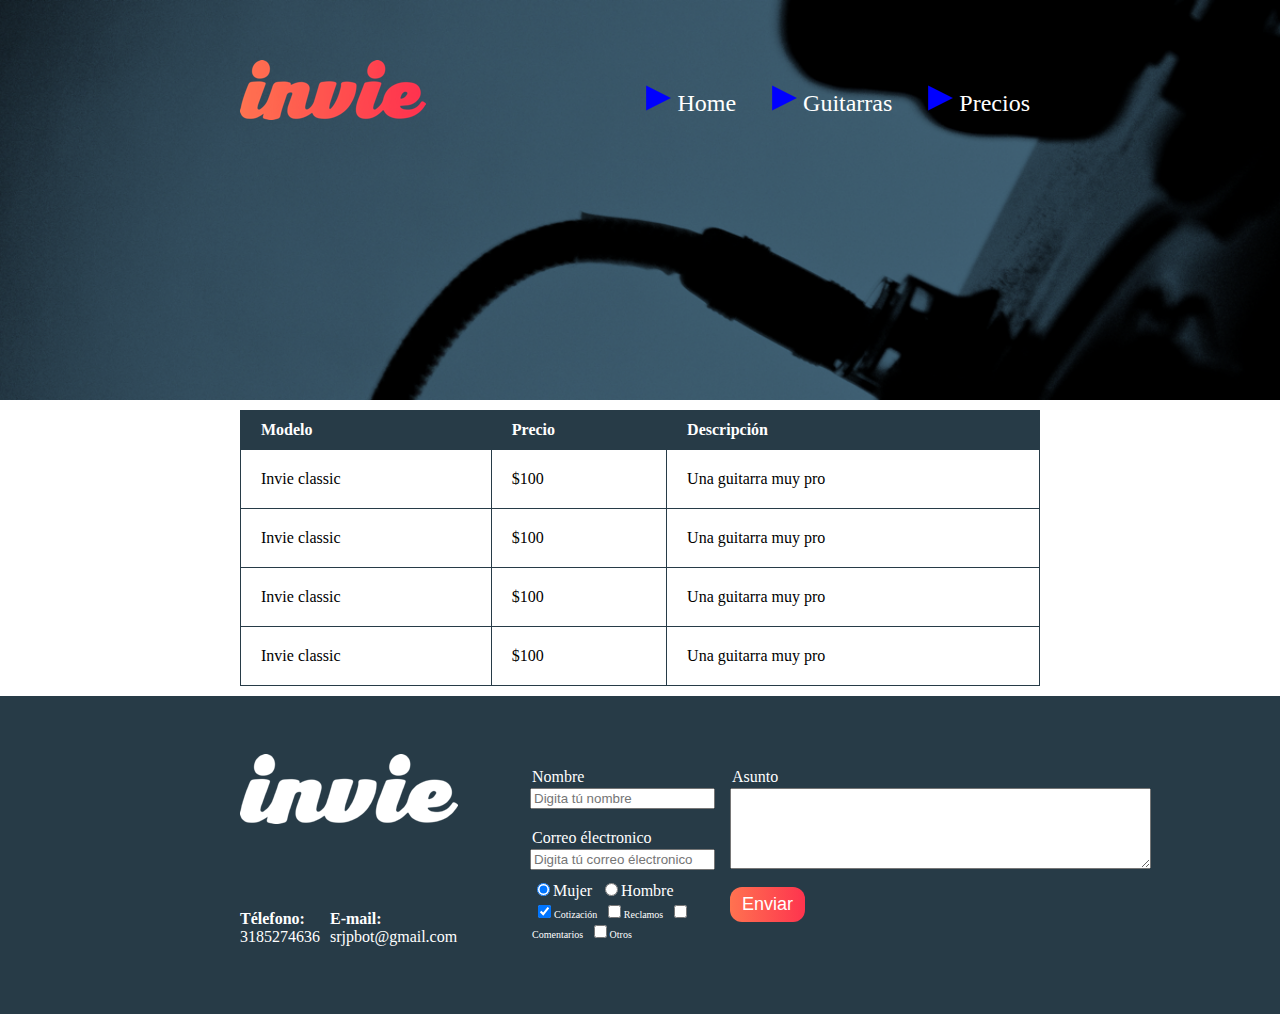
==== precios/precios.html @ a4dea104 "poniendo responsive mi proyecto de invie" ====
<!DOCTYPE html>
<html lang="en" dir="ltr">
  <head>
    <meta charset="utf-8">
    <title>Precios</title>
    <link href="../css/style.css" rel="stylesheet" >
    <!-- fuente de google.com/fonts -->
    <link href="https://fonts.googleapis.com/css?family=Allerta|Gaegu" rel="stylesheet">
  </head>
  <body>
    <section id="portada">
      <!--  header -->
      <header id="header" class="contenedor">
        <!-- logotipo -->
        <figure class="logotipo">
          <img src="../images/invie.png" width="186" height="60" alt="Invie Logotipo">
        </figure>
        <!-- menu -->
        <nav class="menu">
          <ul>
            <li>
              <a href="../index.html">Home</a>
            </li>
            <li>
              <a href="../index.html#guitarras">Guitarras</a>
            </li>
            <li>
              <a href="./precios.html">Precios</a>
            </li>
          </ul>
        </nav>
      </header>
    </section>

    <section>
        <div class="contenedor">
          <table>
          <thead>
            <tr>
              <th>Modelo</th>
              <th>Precio</th>
              <th>Descripción</th>
            </tr>
          </thead>
          <tbody>
            <tr>
              <td>Invie classic</td>
              <td>$100</td>
              <td>Una guitarra muy pro</td>
            </tr>
            <tr>
              <td>Invie classic</td>
              <td>$100</td>
              <td>Una guitarra muy pro</td>
            </tr>
            <tr>
              <td>Invie classic</td>
              <td>$100</td>
              <td>Una guitarra muy pro</td>
            </tr>
            <tr>
              <td>Invie classic</td>
              <td>$100</td>
              <td>Una guitarra muy pro</td>
            </tr>
          </tbody>
        </table>
        </div>
    </section>
    <footer class="footer">
      <div class="contenedor">
        <div class="contacto">
          <img src="../images/invie-white.png" alt="logotipo-blanco">
          <a href="tel:+573185274636"> <strong> Télefono: </strong><span> 3185274636 </span></a>
          <a href="mailto:srjpbot@gmail.com"> <strong> E-mail: </strong><span> srjpbot@gmail.com </span></a>
        </div>
        <form class="formulario" action="index.html" method="post">
          <div class="columna1">
            <label for="nombre">Nombre</label>
            <input id="nombre" type="text" name="nombre" value="" placeholder="Digita tú nombre"><br>
            <label for="email">Correo électronico</label>
            <input id="email" type="email" name="email" value="" placeholder="Digita tú correo électronico">
            <div class="sexo">
              <label for="mujer">
                <input id="mujer" type="radio" name="sexo" value="mujer" checked>Mujer
              </label>
              <label for="hombre">
                <input id="hombre" type="radio" name="sexo" value="hombre">Hombre
              </label>
            </div>
            <div class="intereses">
              <label for="cotizacion">
                <input id="cotizacion" type="checkbox" name="intereses" value="cotizacion" checked>Cotización
              </label>
              <label for="reclamos">
                <input id="reclamos" type="checkbox" name="reclamos" value="reclamos">Reclamos
              </label>
              <label for="comentarios">
                <input id="comentarios" type="checkbox" name="intereses" value="comentarios">Comentarios
              </label>
              <label for="otros">
                <input id="otros" type="checkbox" name="intereses" value="otros">Otros
              </label>
            </div>
          </div>
          <div class="columna2">
            <label for="asunto"> Asunto </label>
            <textarea id="asunto" name="asunto" rows="5" cols="50"></textarea><br>
            <input  class="boton" type="submit" name="" value="Enviar">
          </div>
        </form>
      </div>
    </footer>
  </body>
</html>
---- css/style.css ----
body{
  margin: 0;
}
header{
  position: relative;
}
table{
  width: 100%;
}
th{
  background: #273b47;
  color: white;
  padding: 10px 20px;
  text-align: left;
}

td{
  padding: 20px;
}
table, th, td{
  border: 1px solid #273b47;
  border-collapse: collapse;
}
.boton{
  border-radius: 12px;
  border: none;
  background: #fd324e;
  color: white;
  padding: 7px 12px;
  font-size: 18px;
  background: linear-gradient(to left, #fe344e, #ff7250);
  cursor: pointer;
  text-decoration: none;
}

.titulo{
  font-size: 70px;
  margin-top: 50px;
  margin-bottom: 15px;
  opacity: 1;
}
.titulo:hover {
  opacity: 2;
  color: skyblue;
}
.titulo span{
  text-decoration: underline;
}
.resumen{
  font-size: 18px;
  margin-top: 0;
}

.titulo2{
  font-size: 60px;
  font-family: 'Allerta', sans-serif;
}
.invie-acustica{
  font-size: 50px;
  font-family: 'Gaegu', cursive;
  margin-bottom: 20px;
}
.invie-classic{
  font-size: 50px;
  font-family: 'Gaegu', cursive;
  margin-bottom: 20px;
}

.menu{
  font-size: 24px;
  display: inline-block;
  position: absolute;
  right: 10px;
}

.menu li{
  display: inline-block;
  margin-left: 30px;
}

.menu li:before{
  content: '▸';
  font-size: 50px;
  line-height: 20px;
  color: blue;
}

.menu a{
  color: white;
  text-decoration: none;
}

.logotipo{
  display: inline-block;
  margin: auto;
  transition: .2s;
}

.logotipo:hover{
  transform: translateX(20px);
}

.contenedor{
  max-width: 800px;
  margin: auto;
  position: relative;
  padding-top: 10px;
  padding-bottom: 10px;
}

.contenedor_guitarra_derecho{
  padding-left: 20px;
}
.contenedor_guitarra_izquierdo{
  margin-left: 370px;
  position: relative;
  bottom: 90px;
}
.derecha{
  float: right;
  position: relative;
  top: -127px;
  transition: .2s;
}
.derecha:hover{
  transform: translateY(-20px);
}
.izquierda{
  float: left;
  position: relative;
  top: 40px;
  transition: .3s;
}
.izquierda:hover{
  transform: rotate(45deg);
}

.guitarra{
  margin: 10px;
  padding: 10px;
  border: 1px solid black;
  border-radius: 10px;
}

.guitarra ol{
  padding: 0;
}

.footer{
  background: #273b47;
  padding-top: 10px;
  padding-bottom: 10px;
}

.footer .contenedor{
  display: flex;
  justify-content: space-between;
}

.contacto{
  display: flex;
  width: 300px;
  flex-wrap: wrap;
  align-items: center;
}

.contacto img{
  display: block;
}
.contacto strong{
  display: block;
}

.contacto a{
  color: white;
  text-decoration: none;
  margin: 10px 10px 10px 0;
}

.formulario{
  display: flex;
  width: 500px;
  color: white;
  padding: 50px 10px;
}

.formulario label, sexo, .intereses{
  padding: 2px;
}

.columna1, .columna2{
  display: flex;
  flex-direction: column;
}

.columna1{
  margin-right: 15px;
}
.columna2{
  align-items: flex-start;
}

.intereses label{
  font-size: 10px;
}

.sexo{
  margin-top: 10px;
}

#portada{
  background-image: url("../images/background.png");
  background-size: cover;
  color: white;
  padding: 50px;
  height: 300px;
}
#portada boton{
  margin-bottom: 50px;
}

#guitarras{
  color: #1F313C;
}

/*Aqui estamos creando la segunda forma de crear media querie*/

@media screen and (max-width:800px) {
/*trabajando con la portada del sitio*/
  .titulo{
    font-size: 45px;
    margin-top: 30px;
  }

  .resumen{
    font-size: 18px;
  }

  #portada{
    height: auto;
  }

  #portada .boton{
    margin-bottom: 30px;
    display: inline-block;
  }

  /*Los elementos de guitarras*/

  #guitarras{
    text-align: center;
  }
  .izquierda, .derecha{
    float: none;
    position: static;
  }

  .invie-acustica{
    margin: 0;
  }

  .guitarra{
    height: auto;
  }

  .guitarra li {
    list-style: none;
  }

  .contenedor_guitarra_izquierdo{
    position: static;
    margin: 0;
  }

}
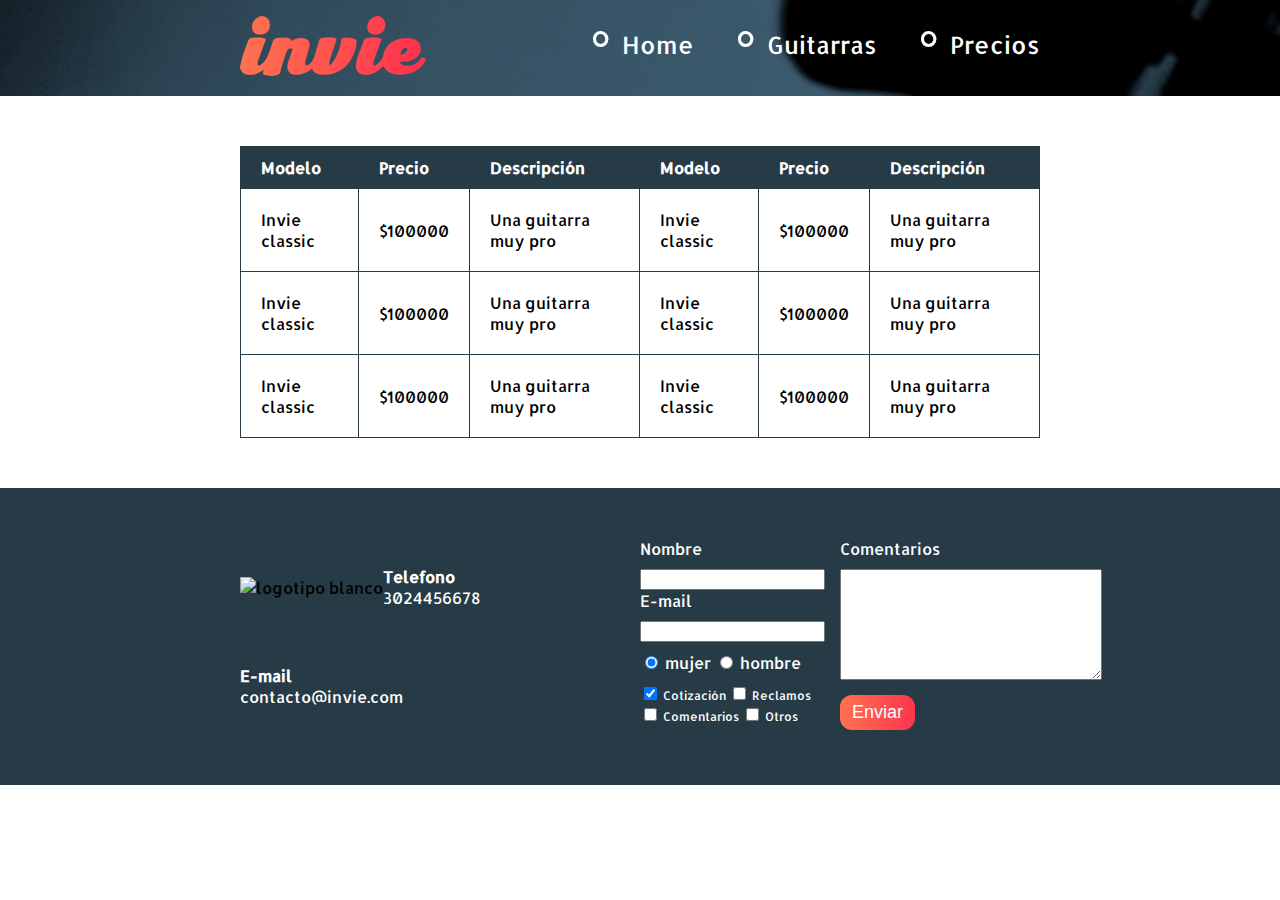
==== commit 0093d0a6: "haciendo responsive mi pagina web" ====
--- a/precios/precios.html
+++ b/precios/precios.html
@@ -1,22 +1,20 @@
 <!DOCTYPE html>
-<html lang="en" dir="ltr">
+<html>
   <head>
-    <meta charset="utf-8">
-    <title>Precios</title>
-    <link href="../css/style.css" rel="stylesheet" >
-    <!-- fuente de google.com/fonts -->
-    <link href="https://fonts.googleapis.com/css?family=Allerta|Gaegu" rel="stylesheet">
+    <title>Precios de tus mejores guitarras!!</title>
+    <meta charset="utf-8"/>
+    <link href='https://fonts.googleapis.com/css?family=Montserrat:400,700|Allerta' rel='stylesheet' type='text/css'>
+    <link rel="stylesheet" href="../css/style.css"/>
+    <meta name="viewport" content="width=device-width, initial-scale=1, user-scalable=no"/>
   </head>
-  <body>
-    <section id="portada">
-      <!--  header -->
-      <header id="header" class="contenedor">
-        <!-- logotipo -->
-        <figure class="logotipo">
-          <img src="../images/invie.png" width="186" height="60" alt="Invie Logotipo">
+  <body class="precios">
+    <header id="header" class="header background"> <!-- header -->
+      <div class="contenedor">
+        <figure class="logotipo"> <!-- logotipo -->
+          <img src="../images/invie.png" width="186" height="60" alt="Invie logotipo"/>
         </figure>
-        <!-- menu -->
-        <nav class="menu">
+        <span class="burguer-button icon-menu" id="burguer-button"></span>
+        <nav class="menu" id="menu"> <!-- menu -->
           <ul>
             <li>
               <a href="../index.html">Home</a>
@@ -25,19 +23,21 @@
               <a href="../index.html#guitarras">Guitarras</a>
             </li>
             <li>
-              <a href="./precios.html">Precios</a>
+              <a href="precios.html">Precios</a>
             </li>
           </ul>
         </nav>
-      </header>
-    </section>
-
-    <section>
-        <div class="contenedor">
-          <table>
+      </div>
+    </header>
+    <section class="tabla">
+      <div class="contenedor">
+        <table>
           <thead>
             <tr>
               <th>Modelo</th>
+              <th>Precio</th>
+              <th>Descripción</th>
+               <th>Modelo</th>
               <th>Precio</th>
               <th>Descripción</th>
             </tr>
@@ -45,71 +45,78 @@
           <tbody>
             <tr>
               <td>Invie classic</td>
-              <td>$100</td>
+              <td>$100000</td>
+              <td>Una guitarra muy pro</td>
+              <td>Invie classic</td>
+              <td>$100000</td>
               <td>Una guitarra muy pro</td>
             </tr>
             <tr>
               <td>Invie classic</td>
-              <td>$100</td>
+              <td>$100000</td>
+              <td>Una guitarra muy pro</td>
+              <td>Invie classic</td>
+              <td>$100000</td>
               <td>Una guitarra muy pro</td>
             </tr>
             <tr>
               <td>Invie classic</td>
-              <td>$100</td>
+              <td>$100000</td>
               <td>Una guitarra muy pro</td>
-            </tr>
-            <tr>
               <td>Invie classic</td>
-              <td>$100</td>
+              <td>$100000</td>
               <td>Una guitarra muy pro</td>
             </tr>
           </tbody>
         </table>
-        </div>
+      </div>
     </section>
     <footer class="footer">
       <div class="contenedor">
         <div class="contacto">
-          <img src="../images/invie-white.png" alt="logotipo-blanco">
-          <a href="tel:+573185274636"> <strong> Télefono: </strong><span> 3185274636 </span></a>
-          <a href="mailto:srjpbot@gmail.com"> <strong> E-mail: </strong><span> srjpbot@gmail.com </span></a>
+          <img src="images/invie-white.png" alt="logotipo blanco"/>
+          <a href="tel:+573024456678"><strong>Telefono</strong> <span>3024456678</span></a>
+          <a href="mailto:contacto@invie.com"><strong>E-mail</strong> <span>contacto@invie.com</span></a>
         </div>
-        <form class="formulario" action="index.html" method="post">
-          <div class="columna1">
+        <form class="formulario">
+          <div class="col1">
             <label for="nombre">Nombre</label>
-            <input id="nombre" type="text" name="nombre" value="" placeholder="Digita tú nombre"><br>
-            <label for="email">Correo électronico</label>
-            <input id="email" type="email" name="email" value="" placeholder="Digita tú correo électronico">
+            <input type="text" required id="nombre" name="nombre"/>
+            <label for="email">E-mail</label>
+            <input type="email" required id="email" name="email"/>
             <div class="sexo">
               <label for="mujer">
-                <input id="mujer" type="radio" name="sexo" value="mujer" checked>Mujer
+                <input type="radio" id="mujer" checked name="sexo" value="mujer"> mujer
               </label>
               <label for="hombre">
-                <input id="hombre" type="radio" name="sexo" value="hombre">Hombre
+                <input type="radio" id="hombre" name="sexo" value="hombre"> hombre
               </label>
             </div>
             <div class="intereses">
               <label for="cotizacion">
-                <input id="cotizacion" type="checkbox" name="intereses" value="cotizacion" checked>Cotización
+                <input type="checkbox" checked id="cotizacion" name="intereses" value="cotizacion"> Cotización
               </label>
               <label for="reclamos">
-                <input id="reclamos" type="checkbox" name="reclamos" value="reclamos">Reclamos
+                <input type="checkbox" id="reclamos" name="intereses" value="reclamos"> Reclamos
               </label>
               <label for="comentarios">
-                <input id="comentarios" type="checkbox" name="intereses" value="comentarios">Comentarios
+                <input type="checkbox" id="comentarios" name="intereses" value="comantarios"> Comentarios
               </label>
               <label for="otros">
-                <input id="otros" type="checkbox" name="intereses" value="otros">Otros
+                <input type="checkbox" id="otros" name="intereses" value="otros"> Otros
               </label>
             </div>
           </div>
-          <div class="columna2">
-            <label for="asunto"> Asunto </label>
-            <textarea id="asunto" name="asunto" rows="5" cols="50"></textarea><br>
-            <input  class="boton" type="submit" name="" value="Enviar">
+          <div class="col2">
+            <label for="comentarios">Comentarios</label>
+            <textarea name="comantarios" id="comentarios" cols="30" rows="7"></textarea>
+            <input type="submit" value="Enviar" class="button"/>
           </div>
         </form>
       </div>
     </footer>
+    <script src="https://cdnjs.cloudflare.com/ajax/libs/blazy/1.8.2/blazy.min.js"></script>
+    <script src="https://cdnjs.cloudflare.com/ajax/libs/hammer.js/2.0.8/hammer.min.js"></script>
+    <script type="text/javascript" src="script/script.js"></script>
   </body>
 </html>
--- a/css/style.css
+++ b/css/style.css
@@ -1,276 +1,590 @@
-
-body{
+@font-face {
+    font-family: 'icomoon';
+    src:    url('../fonts/icomoon.eot?6s6d3k');
+    src:    url('../fonts/icomoon.eot?6s6d3k#iefix') format('embedded-opentype'),
+        url('../fonts/icomoon.ttf?6s6d3k') format('truetype'),
+        url('../fonts/icomoon.woff?6s6d3k') format('woff'),
+        url('../fonts/icomoon.svg?6s6d3k#icomoon') format('svg');
+    font-weight: normal;
+    font-style: normal;
+}
+
+[class^="icon-"], [class*=" icon-"] {
+    /* use !important to prevent issues with browser extensions that change fonts */
+    font-family: 'icomoon' !important;
+    speak: none;
+    font-style: normal;
+    font-weight: normal;
+    font-variant: normal;
+    text-transform: none;
+    line-height: 1;
+
+    /* Better Font Rendering =========== */
+    -webkit-font-smoothing: antialiased;
+    -moz-osx-font-smoothing: grayscale;
+}
+
+.icon-envelope:before {
+    content: "\e900";
+}
+.icon-phone:before {
+    content: "\e901";
+}
+.icon-menu:before {
+    content: "\e902";
+}
+.icon-close:before {
+    content: "\e903";
+}
+
+/** {
+  width: tamaño;
+  height: tamaño;
+  padding: 10px;
+  padding-top: 10px;
+  padding-right: 13px;
+  padding-left: 15px;
+  padding-bottom: 5px;
+  padding: 10px 13px 5px 15px;
+  margin: 10px;
+  margin-top: 10px;
+  margin-right: 13px;
+  margin-left: 15px;
+  margin-bottom: 5px;
+  margin: 10px 13px 5px 15px;
+  border: 2px solid red;
+}*/
+
+body {
+  font-family: 'Allerta', sans-serif;
   margin: 0;
 }
-header{
-  position: relative;
-}
-table{
+
+
+table {
   width: 100%;
 }
-th{
+
+th {
   background: #273b47;
   color: white;
+}
+
+th {
   padding: 10px 20px;
   text-align: left;
 }
 
-td{
+td {
   padding: 20px;
 }
-table, th, td{
+
+table, td, th {
   border: 1px solid #273b47;
   border-collapse: collapse;
 }
-.boton{
+
+input, textarea {
+  outline: 0;
+}
+
+input:focus, textarea:focus {
+  background: lightgray;
+}
+
+.contenedor {
+  max-width: 800px;
+  margin: auto;
+  position: relative;
+}
+
+.background {
+  background-color: #466173;
+  background-image: url('../images/background.png');
+  background-size: cover;
+}
+
+.button {
   border-radius: 12px;
   border: none;
-  background: #fd324e;
   color: white;
   padding: 7px 12px;
-  font-size: 18px;
-  background: linear-gradient(to left, #fe344e, #ff7250);
   cursor: pointer;
   text-decoration: none;
-}
-
-.titulo{
+  font-size: 18px;
+  background: #fd324e;
+  background: linear-gradient(to left, #fe344e, #ff7250);
+  /* Permalink - use to edit and share this gradient: http://colorzilla.com/gradient-editor/#f3c5bd+0,e86c57+50,ea2803+51,ff6600+75,c72200+100;Red+Gloss */
+  /*background: rgb(243,197,189); /* Old browsers */
+  /* background: -moz-linear-gradient(top,  rgba(243,197,189,1) 0%, rgba(232,108,87,1) 50%, rgba(234,40,3,1) 51%, rgba(255,102,0,1) 75%, rgba(199,34,0,1) 100%);
+  background: -webkit-linear-gradient(top,  rgba(243,197,189,1) 0%,rgba(232,108,87,1) 50%,rgba(234,40,3,1) 51%,rgba(255,102,0,1) 75%,rgba(199,34,0,1) 100%);
+  background: linear-gradient(to bottom,  rgba(243,197,189,1) 0%,rgba(232,108,87,1) 50%,rgba(234,40,3,1) 51%,rgba(255,102,0,1) 75%,rgba(199,34,0,1) 100%);
+  filter: progid:DXImageTransform.Microsoft.gradient( startColorstr='#f3c5bd', endColorstr='#c72200',GradientType=0 ); */
+
+}
+
+.titulo {
+  font-family: 'Montserrat', sans-serif;
   font-size: 70px;
-  margin-top: 50px;
-  margin-bottom: 15px;
-  opacity: 1;
-}
-.titulo:hover {
-  opacity: 2;
-  color: skyblue;
-}
-.titulo span{
+  margin-bottom: 0;
+  margin-top: 70px;
+}
+
+.titulo span {
   text-decoration: underline;
 }
-.resumen{
-  font-size: 18px;
+
+.title-a {
+  font-size: 24px;
   margin-top: 0;
 }
 
-.titulo2{
-  font-size: 60px;
-  font-family: 'Allerta', sans-serif;
-}
-.invie-acustica{
+.title-b {
   font-size: 50px;
-  font-family: 'Gaegu', cursive;
   margin-bottom: 20px;
 }
-.invie-classic{
-  font-size: 50px;
-  font-family: 'Gaegu', cursive;
-  margin-bottom: 20px;
-}
-
-.menu{
+
+.guitarras {
+  color: #1F313C;
+  margin-bottom: 60px;
+}
+
+.guitarras h2 {
+  font-family: 'Montserrat', sans-serif;
+  font-size: 35px;
+}
+
+
+
+.portada {
+
+  color: white;
+  padding: 20px;
+  height: 500px;
+}
+
+.portada button {
+  margin-bottom: 70px;
+}
+
+
+.menu {
   font-size: 24px;
   display: inline-block;
   position: absolute;
-  right: 10px;
-}
-
-.menu li{
+  right: 0;
+}
+
+.menu li {
   display: inline-block;
   margin-left: 30px;
 }
 
 .menu li:before{
-  content: '▸';
+  content: '∘';
   font-size: 50px;
   line-height: 20px;
-  color: blue;
-}
-
-.menu a{
+  color: white;
+}
+
+.menu a {
   color: white;
   text-decoration: none;
 }
 
-.logotipo{
+.logotipo {
   display: inline-block;
-  margin: auto;
-  transition: .2s;
-}
-
-.logotipo:hover{
-  transform: translateX(20px);
-}
-
-.contenedor{
-  max-width: 800px;
-  margin: auto;
+  margin-left: 0;
+}
+
+
+.guitarra {
+  margin: 10px 10px 40px 10px;
+  padding: 10px;
+  /*overflow: hidden;*/
+  border: 1px solid #1F313C;
+  border-radius: 8px;
+}
+.guitarra ol {
+  padding: 0;
+}
+.guitarra.b {
+  height: 190px;
+}
+
+
+.derecha {
+  float: right;
   position: relative;
-  padding-top: 10px;
-  padding-bottom: 10px;
-}
-
-.contenedor_guitarra_derecho{
+  top: -127px;
+}
+
+.izquierda {
+  float: left;
+  position: relative;
+}
+
+.contenedor-guitarra-a {
   padding-left: 20px;
 }
-.contenedor_guitarra_izquierdo{
+.contenedor-guitarra-b {
   margin-left: 370px;
   position: relative;
   bottom: 90px;
-}
-.derecha{
-  float: right;
+
+}
+
+.header {
   position: relative;
-  top: -127px;
-  transition: .2s;
-}
-.derecha:hover{
-  transform: translateY(-20px);
-}
-.izquierda{
-  float: left;
-  position: relative;
-  top: 40px;
-  transition: .3s;
-}
-.izquierda:hover{
-  transform: rotate(45deg);
-}
-
-.guitarra{
-  margin: 10px;
-  padding: 10px;
-  border: 1px solid black;
-  border-radius: 10px;
-}
-
-.guitarra ol{
-  padding: 0;
-}
-
-.footer{
+}
+
+
+.footer {
   background: #273b47;
-  padding-top: 10px;
-  padding-bottom: 10px;
-}
-
-.footer .contenedor{
-  display: flex;
-  justify-content: space-between;
-}
-
-.contacto{
+  padding: 50px 10px;
+}
+
+.contacto {
   display: flex;
   width: 300px;
   flex-wrap: wrap;
   align-items: center;
 }
 
-.contacto img{
+.contacto img {
   display: block;
 }
-.contacto strong{
+
+.contacto strong {
   display: block;
 }
 
-.contacto a{
+.contacto a {
   color: white;
   text-decoration: none;
   margin: 10px 10px 10px 0;
 }
 
-.formulario{
+
+.footer .contenedor {
   display: flex;
-  width: 500px;
-  color: white;
-  padding: 50px 10px;
-}
-
-.formulario label, sexo, .intereses{
-  padding: 2px;
-}
-
-.columna1, .columna2{
+  justify-content: space-between;
+}
+
+
+.formulario {
+  display: flex;
+  width: 400px;
+  color: white;
+}
+
+
+.col1, .col2 {
   display: flex;
   flex-direction: column;
 }
 
-.columna1{
+.col1 {
   margin-right: 15px;
 }
-.columna2{
+.col2 {
   align-items: flex-start;
 }
 
-.intereses label{
-  font-size: 10px;
-}
-
-.sexo{
+.col2 .button {
+  margin-top: 15px;
+}
+
+.intereses label {
+  font-size: 12px;
+}
+
+.formulario label, .sexo, .intereses {
+  margin-bottom: 10px;
+}
+
+
+.sexo {
   margin-top: 10px;
 }
 
-#portada{
-  background-image: url("../images/background.png");
-  background-size: cover;
-  color: white;
-  padding: 50px;
-  height: 300px;
-}
-#portada boton{
-  margin-bottom: 50px;
-}
-
-#guitarras{
-  color: #1F313C;
-}
-
-/*Aqui estamos creando la segunda forma de crear media querie*/
-
-@media screen and (max-width:800px) {
-/*trabajando con la portada del sitio*/
-  .titulo{
+
+.tabla {
+  margin: 50px 0;
+}
+
+
+.burguer-button {
+  width: 40px;
+  border-radius: 50%;
+  line-height: 40px;
+  height: 40px;
+  background: #395667;
+  display: inline-block;
+  text-align: center;
+  cursor: pointer;
+  position: fixed;
+  left: 20px;
+  top: 20px;
+  color: white;
+  z-index: 3;
+  display: none;
+}
+
+.video-demo-contenedor{
+  display: flex;
+  justify-content: center;
+  margin-bottom: 80px;
+}
+
+.video-demo{
+  max-width: 500px;
+  width: 100%;
+  border: 5px solid #3c5b6e;
+}
+
+@media screen and (max-width: 800px) {
+  /*body {
+    border: 10px solid red;
+  }*/
+  /*.contenedor {
+    width: auto;
+    max-width: 800px;
+  }*/
+
+  /* precios */
+  .tabla {
+    margin: 50px 20px;
+  }
+  .tabla .contenedor {
+    overflow: auto;
+    border: 1px solid #273b47;
+  }
+  /* precios */
+  /* portada */
+  .titulo {
     font-size: 45px;
     margin-top: 30px;
   }
-
-  .resumen{
+  .title-a {
     font-size: 18px;
   }
-
-  #portada{
+  .portada {
     height: auto;
   }
-
-  #portada .boton{
+  .portada .button {
     margin-bottom: 30px;
     display: inline-block;
   }
-
-  /*Los elementos de guitarras*/
-
-  #guitarras{
-    text-align: center;
-  }
-  .izquierda, .derecha{
+  /* portada */
+
+
+  /* guitarras */
+  .guitarras {
+    text-align:center;
+  }
+  .izquierda, .derecha {
     float: none;
     position: static;
   }
-
-  .invie-acustica{
+  .title-b {
     margin: 0;
   }
-
-  .guitarra{
-    height: auto;
-  }
-
   .guitarra li {
     list-style: none;
   }
-
-  .contenedor_guitarra_izquierdo{
+  .guitarra.b {
+    height: auto;
+  }
+  .contenedor-guitarra-b {
     position: static;
     margin: 0;
   }
-
-}
+  .contenedor-guitarra-a {
+    padding: 0;
+  }
+  .video-demo-contenedor{
+    margin-bottom: 30px;
+  }
+  /* guitarras */
+
+}
+
+@media screen and (max-width: 767px) {
+  /* footer */
+  .footer .contenedor {
+    display: block;
+  }
+
+  .contacto {
+    margin: 0 auto;
+  }
+  .formulario {
+    display: block;
+    margin: 0 auto;
+    width: 300px;
+  }
+
+  .intereses label {
+    display: block;
+    font-size: 16px;
+  }
+  .col1 {
+    margin: 0;
+  }
+  input[type="text"],
+  input[type="email"] {
+    font-size: 16px;
+    padding: 5px;
+  }
+  textarea {
+    width: 100%;
+  }
+  input[type="radio"],
+  input[type="checkbox"] {
+    zoom: 1.5;
+  }
+  /* footer */
+}
+
+@media screen and (max-width: 650px) {
+
+  .header {
+    text-align: center;
+  }
+
+  .logotipo {
+    margin: 0;
+  }
+
+  .menu {
+    position: static;
+    display: block;
+  }
+
+  .menu li:first-child {
+    margin: 0;
+  }
+
+  .menu ul {
+    padding: 0;
+  }
+
+}
+
+
+@media screen and (max-width: 500px) {
+  /* portada */
+  .burguer-button{
+    display: block;
+  }
+  .portada .contenedor {
+    position: static;
+  }
+  .portada .button{
+    display: block;
+  }
+  .header {
+    position: static;
+  }
+  .header .contenedor {
+    position: static;
+  }
+  .menu {
+    background: rgba(255, 60, 88, .8);
+    position: fixed;
+    left: -100%;
+    top: 0;
+    z-index: 2;
+    bottom: 0;
+    right: 0;
+    display: flex;
+    width: 100%;
+    align-items: center;
+    transition: .3s;
+  }
+  .menu.active {
+    left: 0;
+  }
+
+  .menu ul {
+    flex: 1;
+  }
+  .menu li {
+    display: block;
+    margin: 0;
+    padding: 8px 0;
+    border-bottom: 1px solid white;
+  }
+
+  .menu li:before {
+    display: none;
+  }
+
+  .menu li:first-child {
+    border-top: 1px solid white;
+  }
+  .portada {
+    text-align: center;
+  }
+  .titulo {
+    font-size: 30px;
+  }
+
+  .title {
+    font-size: 16px
+  }
+  /* portada */
+
+  /* guitarras */
+  .guitarra img {
+    width: 200px;
+    /*height: auto;*/
+  }
+  .title-b {
+    font-size: 30px;
+  }
+  .video-demo-contenedor{
+    margin: 0 10px 30px 10px;
+  }
+  /* guitarras */
+
+  /*Footer*/
+  .col2{
+    align-items: stretch;
+  }
+  /*Footer*/
+  /*en el html de precios*/
+  .precios .header .logotipo{
+    margin: 50px 0;
+  }
+  /*en el html de precios*/
+}
+
+
+video {
+  width: 100%;
+}
+
+
+.video-responsive-contenedor {
+  position: relative;
+  padding-top: 56.25%;
+}
+
+.video-responsive-src {
+  position: absolute;
+  left: 0;
+  right: 0;
+  top: 0;
+  bottom: 0;
+  width: 100%;
+  height: 100%;
+}
+
+
+@media screen and (-webkit-min-device-pixel-ratio: 2) {
+  .background {
+    background-image: url('../images/background2x.png');
+  }
+}
